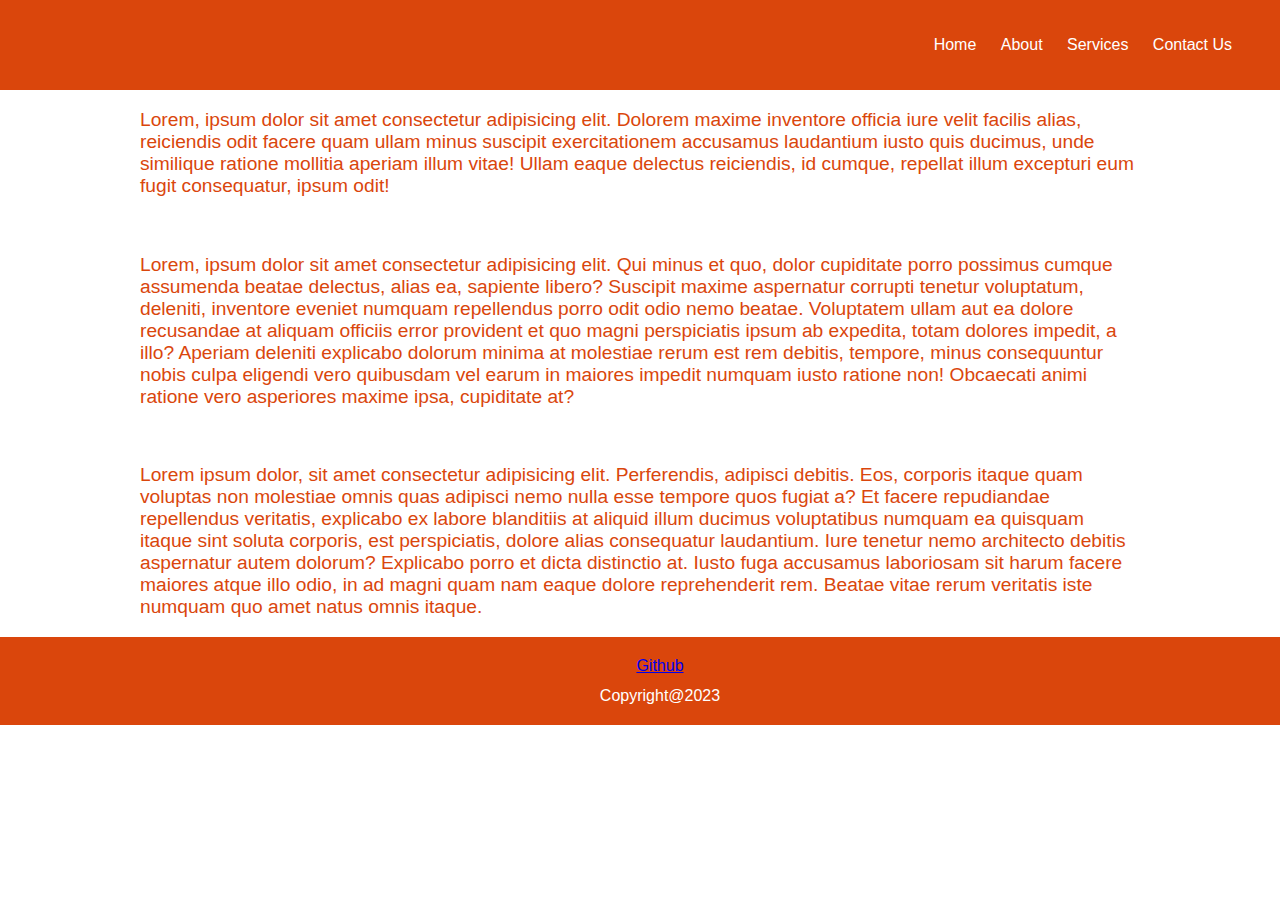
==== about.html @ 2d3b3efb "Add files via upload" ====
<!DOCTYPE html>
<html lang="en">
<head>
    <meta charset="UTF-8">
    <meta name="viewport" content="width=device-width, initial-scale=1.0">
    <title>Document</title>
    <link rel="stylesheet" href="style.css">
</head>
<body>
    <header> 
        <nav>
            <ul>
                <li>
                    <a href="index.html">Home</a>
                    <a href="about.html">About</a>
                    <a href="services.html">Services</a>
                    <a href="contact.html">Contact Us</a>
                </li>
            </ul>
        </nav>
    </header>
    <div class="about-container">
        <p>Lorem, ipsum dolor sit amet consectetur adipisicing elit. Dolorem maxime inventore officia iure velit facilis alias, reiciendis odit facere quam ullam minus suscipit exercitationem accusamus laudantium iusto quis ducimus, unde similique ratione mollitia aperiam illum vitae! Ullam eaque delectus reiciendis, id cumque, repellat illum excepturi eum fugit consequatur, ipsum odit!</p>
        <br>
        <p>Lorem, ipsum dolor sit amet consectetur adipisicing elit. Qui minus et quo, dolor cupiditate porro possimus cumque assumenda beatae delectus, alias ea, sapiente libero? Suscipit maxime aspernatur corrupti tenetur voluptatum, deleniti, inventore eveniet numquam repellendus porro odit odio nemo beatae. Voluptatem ullam aut ea dolore recusandae at aliquam officiis error provident et quo magni perspiciatis ipsum ab expedita, totam dolores impedit, a illo? Aperiam deleniti explicabo dolorum minima at molestiae rerum est rem debitis, tempore, minus consequuntur nobis culpa eligendi vero quibusdam vel earum in maiores impedit numquam iusto ratione non! Obcaecati animi ratione vero asperiores maxime ipsa, cupiditate at?</p>
        <br>
        <p>Lorem ipsum dolor, sit amet consectetur adipisicing elit. Perferendis, adipisci debitis. Eos, corporis itaque quam voluptas non molestiae omnis quas adipisci nemo nulla esse tempore quos fugiat a? Et facere repudiandae repellendus veritatis, explicabo ex labore blanditiis at aliquid illum ducimus voluptatibus numquam ea quisquam itaque sint soluta corporis, est perspiciatis, dolore alias consequatur laudantium. Iure tenetur nemo architecto debitis aspernatur autem dolorum? Explicabo porro et dicta distinctio at. Iusto fuga accusamus laboriosam sit harum facere maiores atque illo odio, in ad magni quam nam eaque dolore reprehenderit rem. Beatae vitae rerum veritatis iste numquam quo amet natus omnis itaque.</p>
    </div>
    <footer>
        <a href="https://github.com/BobHawkins619" style="display: block; margin-bottom: 12px;" target="_blank">Github</a>
        Copyright@2023
    </footer>
</body>
---- style.css ----
:root{
    --primary-color: #22254b;
    --secondary-color: #373b69;
    --color: #7378c5;
}

.search{
    height: 50vh;
    /* box-sizing: border-box; */
}

::-webkit-scrollbar {
    width: 4px;
  }

  ::-webkit-scrollbar-track {
    background: #f1f1f1;
  }

  ::-webkit-scrollbar-thumb {
    background: #da460c;
  }
h1{
    border: 8px solid #da460c;
    border-left: #da460c;
    border-right: #da460c;
    padding-top: 20px;
    padding-bottom: 20px;
    font-weight: 700;
}
footer{
    background-color: #da460c;
    padding: 20px;
    width: 100%;
    display: block;
    text-align: center;
    color:#ffff;
}

input{
    padding: 20px;
    width: 60%;
    margin-top: 10%;
    border: none;
    border: solid 1px;
    background-color: #fff;
    border-color: #da460c;
    color:#da460c;
    border-radius: 36px;
}

button{
    padding: 3%;
    height: 12px;
    margin-top: 10%;
}

img{
   height: 75%;
   width: 100%; 
}
input:focus{
    outline: none;
}
input::placeholder{
    color: #da460c;
}
.hero{
    background-image: url("./pexels-jane.jpg");
    height: 50vh;
    text-align: center;
}

span, p{
    color:#da460c;
    font-size: larger;
    font-family:'Segoe UI', Tahoma, Geneva, Verdana, sans-serif;
}
.about{
    text-align: center;
}
.meals{
    margin: 3px;
    margin-bottom: 20px;
    height: 400px;
    width: 300px;
    box-sizing: border-box;
    padding: 5px;
    border-radius: 8px;
    text-align: center;
    box-shadow: 0px 0px 4px #ee4806;
}
.container{
    display: flex;
    flex-wrap: wrap;
    justify-content: center;
    align-items: center;
    gap: 8%;
}

.about-container{
    max-width: 1000px;
    margin: auto;
}
nav{
    display: block;
    text-align: right;
}
nav ul li:last-child{
    margin-right: 18px;
}
body{
    font-family:Arial, Helvetica, sans-serif;
    margin:auto;
    overflow-x: hidden;
}
header{
    background-color: #da460c;
    padding: 20px;
    display: block;

}
nav ul li a{
    text-decoration: none;
    color: #ffff;
    padding: 10px;

}

nav ul li{
    list-style-type: none;
    
}
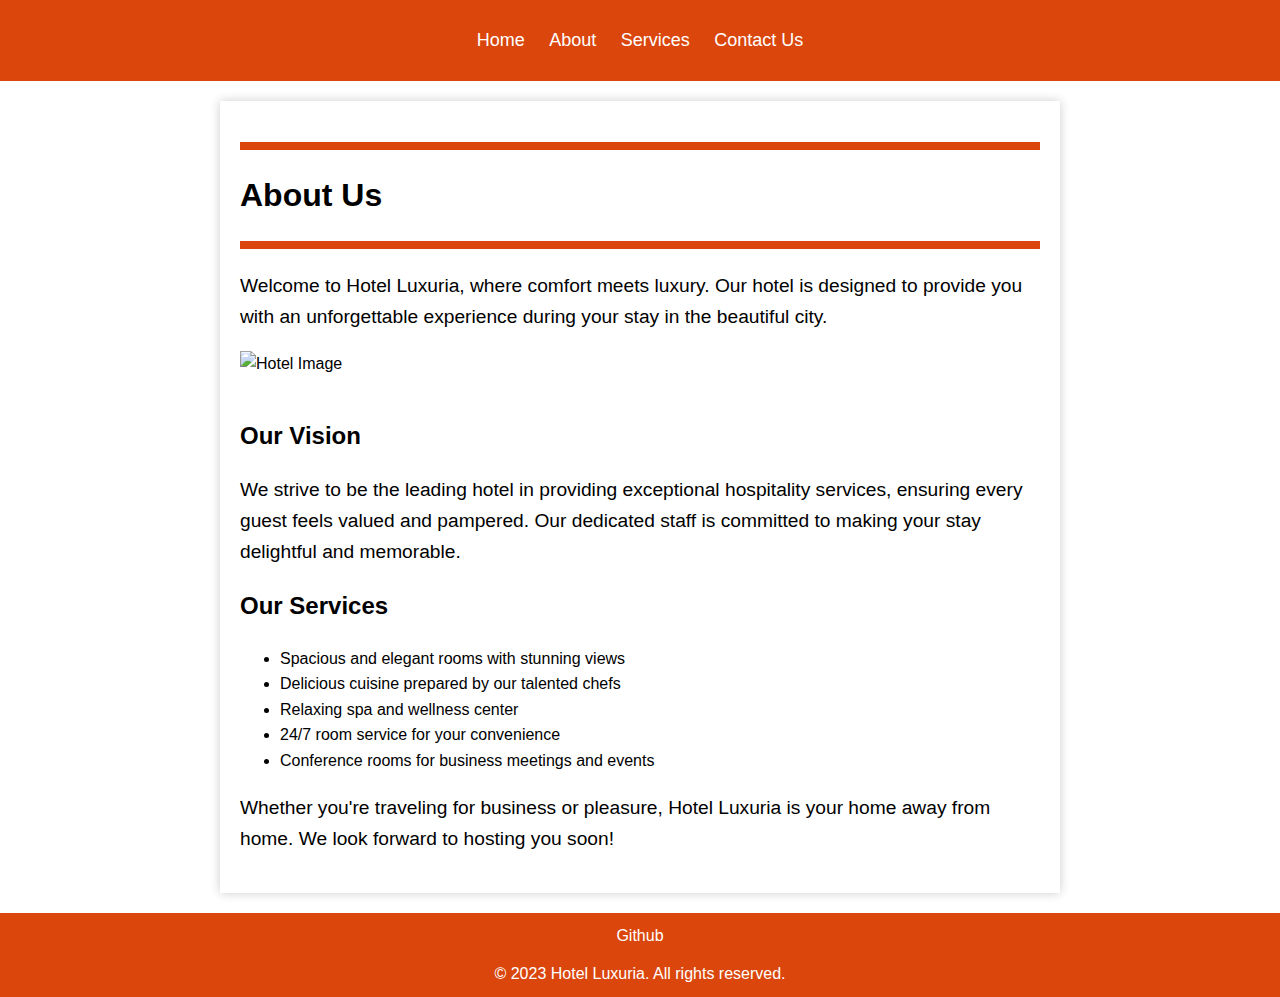
==== commit 87c3aca5: "more changes" ====
--- a/about.html
+++ b/about.html
@@ -3,31 +3,54 @@
 <head>
     <meta charset="UTF-8">
     <meta name="viewport" content="width=device-width, initial-scale=1.0">
-    <title>Document</title>
+    <title>About Us | Hotel Luxuria</title>
     <link rel="stylesheet" href="style.css">
+    <style>
+        body {
+            font-family: Arial, sans-serif;
+            line-height: 1.6;
+            margin: 0;
+            padding: 0;
+        }
+        .about-container {
+            max-width: 800px;
+            margin: 20px auto;
+            padding: 20px;
+            box-shadow: 0 0 10px rgba(0, 0, 0, 0.2);
+            background-color: #fff;
+        }
+    </style>
 </head>
 <body>
     <header> 
         <nav>
             <ul>
-                <li>
-                    <a href="index.html">Home</a>
-                    <a href="about.html">About</a>
-                    <a href="services.html">Services</a>
-                    <a href="contact.html">Contact Us</a>
-                </li>
+                <li><a href="index.html">Home</a></li>
+                <li><a href="about.html">About</a></li>
+                <li><a href="services.html">Services</a></li>
+                <li><a href="contact.html">Contact Us</a></li>
             </ul>
         </nav>
     </header>
     <div class="about-container">
-        <p>Lorem, ipsum dolor sit amet consectetur adipisicing elit. Dolorem maxime inventore officia iure velit facilis alias, reiciendis odit facere quam ullam minus suscipit exercitationem accusamus laudantium iusto quis ducimus, unde similique ratione mollitia aperiam illum vitae! Ullam eaque delectus reiciendis, id cumque, repellat illum excepturi eum fugit consequatur, ipsum odit!</p>
-        <br>
-        <p>Lorem, ipsum dolor sit amet consectetur adipisicing elit. Qui minus et quo, dolor cupiditate porro possimus cumque assumenda beatae delectus, alias ea, sapiente libero? Suscipit maxime aspernatur corrupti tenetur voluptatum, deleniti, inventore eveniet numquam repellendus porro odit odio nemo beatae. Voluptatem ullam aut ea dolore recusandae at aliquam officiis error provident et quo magni perspiciatis ipsum ab expedita, totam dolores impedit, a illo? Aperiam deleniti explicabo dolorum minima at molestiae rerum est rem debitis, tempore, minus consequuntur nobis culpa eligendi vero quibusdam vel earum in maiores impedit numquam iusto ratione non! Obcaecati animi ratione vero asperiores maxime ipsa, cupiditate at?</p>
-        <br>
-        <p>Lorem ipsum dolor, sit amet consectetur adipisicing elit. Perferendis, adipisci debitis. Eos, corporis itaque quam voluptas non molestiae omnis quas adipisci nemo nulla esse tempore quos fugiat a? Et facere repudiandae repellendus veritatis, explicabo ex labore blanditiis at aliquid illum ducimus voluptatibus numquam ea quisquam itaque sint soluta corporis, est perspiciatis, dolore alias consequatur laudantium. Iure tenetur nemo architecto debitis aspernatur autem dolorum? Explicabo porro et dicta distinctio at. Iusto fuga accusamus laboriosam sit harum facere maiores atque illo odio, in ad magni quam nam eaque dolore reprehenderit rem. Beatae vitae rerum veritatis iste numquam quo amet natus omnis itaque.</p>
+        <h1>About Us</h1>
+        <p>Welcome to Hotel Luxuria, where comfort meets luxury. Our hotel is designed to provide you with an unforgettable experience during your stay in the beautiful city.</p>
+        <img src="https://images.pexels.com/photos/2373201/pexels-photo-2373201.jpeg?auto=compress&cs=tinysrgb&w=300" alt="Hotel Image" style="max-width: 100%; margin-bottom: 20px;">
+        <h2>Our Vision</h2>
+        <p>We strive to be the leading hotel in providing exceptional hospitality services, ensuring every guest feels valued and pampered. Our dedicated staff is committed to making your stay delightful and memorable.</p>
+        <h2>Our Services</h2>
+        <ul>
+            <li>Spacious and elegant rooms with stunning views</li>
+            <li>Delicious cuisine prepared by our talented chefs</li>
+            <li>Relaxing spa and wellness center</li>
+            <li>24/7 room service for your convenience</li>
+            <li>Conference rooms for business meetings and events</li>
+        </ul>
+        <p>Whether you're traveling for business or pleasure, Hotel Luxuria is your home away from home. We look forward to hosting you soon!</p>
     </div>
     <footer>
         <a href="https://github.com/BobHawkins619" style="display: block; margin-bottom: 12px;" target="_blank">Github</a>
-        Copyright@2023
+        &copy; 2023 Hotel Luxuria. All rights reserved.
     </footer>
-</body>+</body>
+</html>
--- a/style.css
+++ b/style.css
@@ -28,13 +28,19 @@
     padding-bottom: 20px;
     font-weight: 700;
 }
-footer{
-    background-color: #da460c;
-    padding: 20px;
-    width: 100%;
-    display: block;
+footer {
+    background-color: #da460c;;
+    color: #fff;
+    padding: 10px 0;
     text-align: center;
-    color:#ffff;
+}
+footer a {
+    color: #fff;
+    text-decoration: none;
+    transition: color 0.3s ease;
+}
+footer a:hover {
+    color: #ffd700;
 }
 
 input{
@@ -72,7 +78,7 @@
 }
 
 span, p{
-    color:#da460c;
+    /* color:#da460c; */
     font-size: larger;
     font-family:'Segoe UI', Tahoma, Geneva, Verdana, sans-serif;
 }
@@ -102,32 +108,35 @@
     max-width: 1000px;
     margin: auto;
 }
-nav{
-    display: block;
-    text-align: right;
+nav ul {
+    list-style: none;
+    padding: 0;
 }
-nav ul li:last-child{
-    margin-right: 18px;
+nav ul li {
+    display: inline-block;
+    margin-right: 20px;
+}
+nav ul li:last-child {
+    margin-right: 0;
+}
+nav ul li a {
+    color: #fff;
+    text-decoration: none;
+    font-size: 18px;
+    transition: color 0.3s ease;
+}
+nav ul li a:hover {
+    color: #ffd700;
 }
 body{
     font-family:Arial, Helvetica, sans-serif;
     margin:auto;
     overflow-x: hidden;
 }
-header{
+
+header {
     background-color: #da460c;
-    padding: 20px;
-    display: block;
-
-}
-nav ul li a{
-    text-decoration: none;
-    color: #ffff;
-    padding: 10px;
-
-}
-
-nav ul li{
-    list-style-type: none;
-    
+    color: #fff;
+    padding: 10px 0;
+    text-align: center;
 }